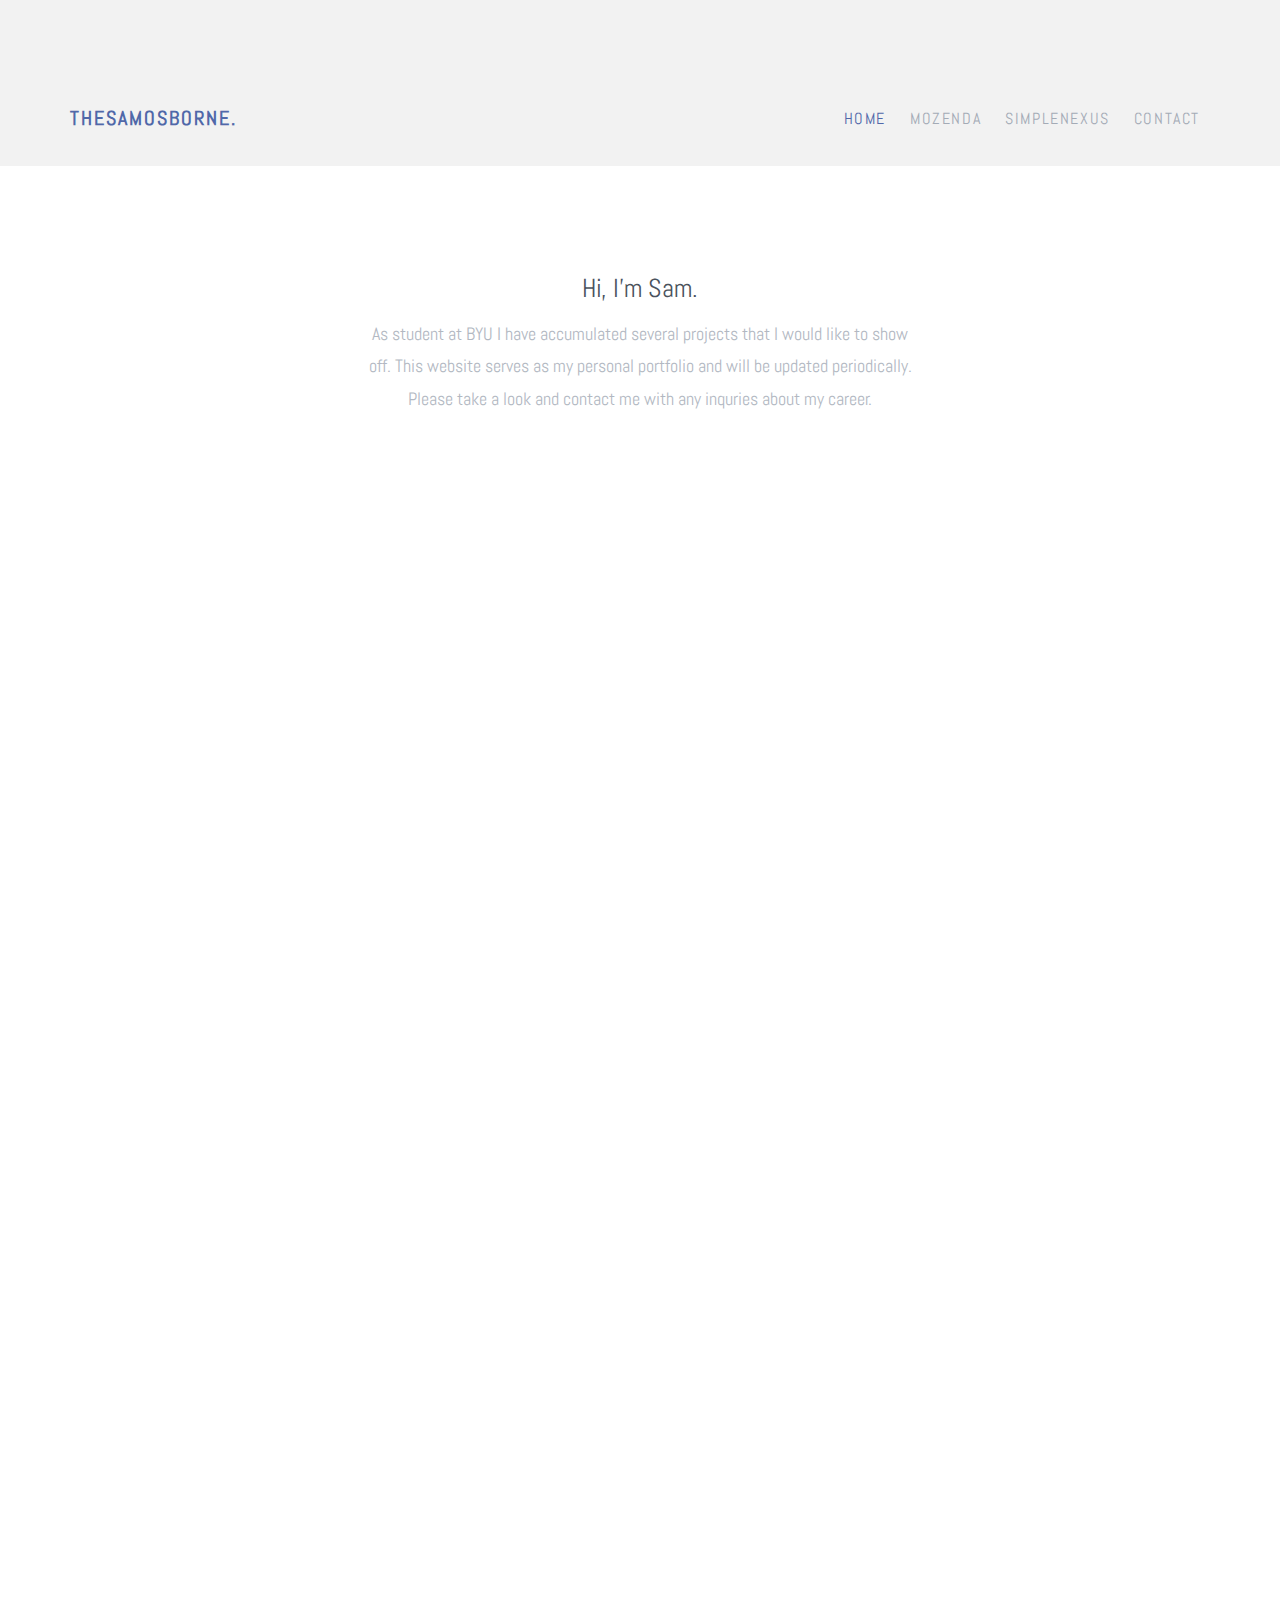
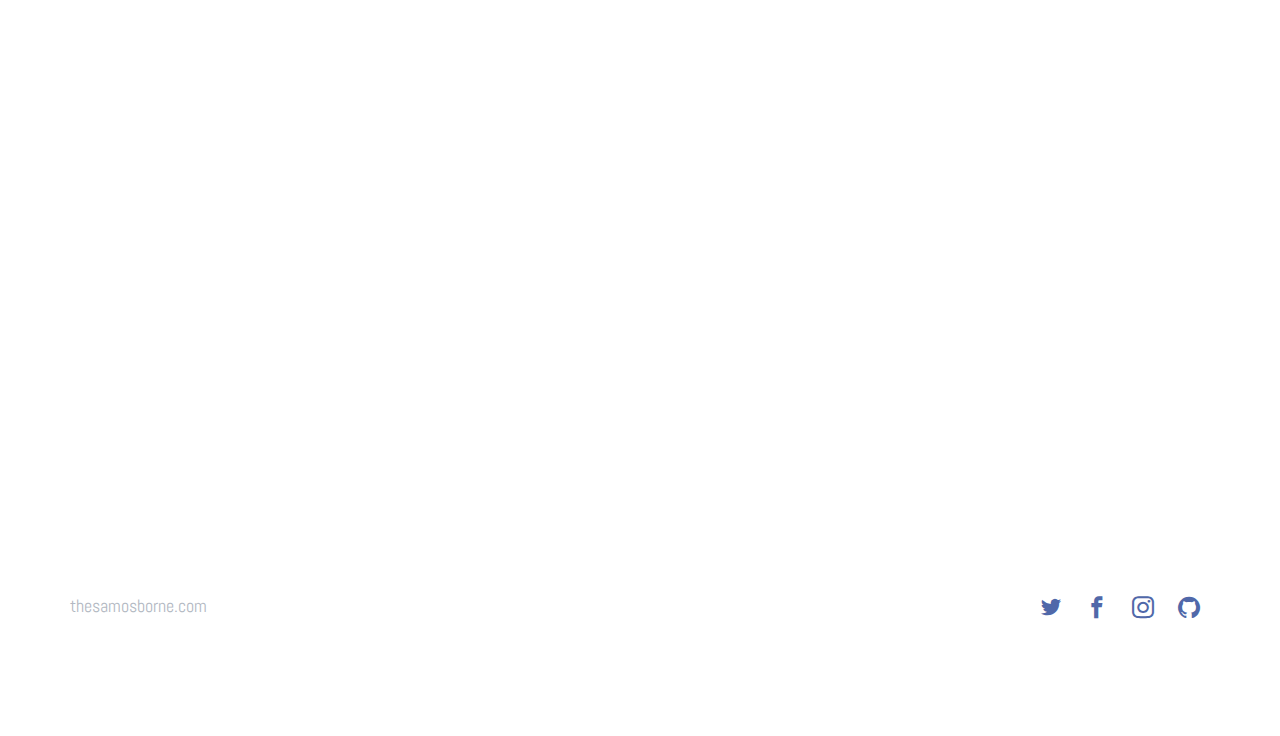
==== index.html @ e18441fd "first" ====
<!DOCTYPE html>
<html lang="en">
  <head>
    <meta charset="utf-8">
    <meta name="viewport" content="width=device-width, initial-scale=1">
    <title>Sam Osborne &mdash; Full Stack Web Developer</title>
    
    <link href="https://fonts.googleapis.com/css?family=Abel" rel="stylesheet">
    <link rel="stylesheet" href="css/styles-merged.css">
    <link rel="stylesheet" href="css/style.min.css">
    <link rel="stylesheet" href="css/custom.css">

  </head>
  <body>
  
  <div class="probootstrap-loader"></div>

  <header role="banner" class="probootstrap-header">
    <div class="container">
        <a href="index.html" class="probootstrap-logo">thesamosborne<span>.</span></a>
        
        <a href="#" class="probootstrap-burger-menu visible-xs" ><i>Menu</i></a>
        <div class="mobile-menu-overlay"></div>

        <nav role="navigation" class="probootstrap-nav hidden-xs">
          <ul class="probootstrap-main-nav">
            <li class="active"><a href="index.html">Home</a></li>
            <li><a href="services.html">Mozenda</a></li>
            <li><a href="about.html">SimpleNexus</a></li>
            <li><a href="contact.html">Contact</a></li>
          </ul>
        </nav>
    </div>
  </header>
  
  <div class="probootstrap-section">
    <div class="container text-center">
      <div class="row">
        <div class="col-md-6 col-md-offset-3 mb40">
          <h2>Hi, I'm Sam.</h2>
          <p>As student at BYU I have accumulated several projects that I would like to show off. This website serves as my personal portfolio and will be updated periodically. Please take a look and contact me with any inquries about my career.</p>    
        </div>
      </div>

      <div class="row probootstrap-gutter16">
        <div class="col-md-8 probootstrap-animate" data-animate-effect="fadeIn">
          <a href="https://samosbor.github.io/hereyougo-front/" class="img-bg" style="background-image: url(img/hereyougo.png);">
            <div class="probootstrap-photo-details">
              <h2 style="color:black">hereyougo</h2>
              <p style="color:black">File sharing made simple</p>
            </div>
          </a>
        </div>
        <div class="col-md-4 probootstrap-animate" data-animate-effect="fadeIn">
          <a href="http://lab1.thesamosborne.com/" class="img-bg" style="background-image: url(img/space.jpg);">
            <div class="probootstrap-photo-details">
              <h2>260portfolio</h2>
              <p>Class Project Portfolio</p>
            </div>
          </a>
        </div>
      </div>

      <div class="row probootstrap-gutter16">
        <div class="col-md-5 probootstrap-animate" data-animate-effect="fadeIn">
          <a href="index.html" class="img-bg" style="background-image: url(img/img_3.jpg);">
            <div class="probootstrap-photo-details">
              <h2>A placeholder for a future project</h2>
              <p>Project</p>
            </div>
          </a>
        </div>
        <div class="col-md-3 probootstrap-animate" data-animate-effect="fadeIn">
          <a href="index.html" class="img-bg" style="background-image: url(img/img_5.jpg);">
            <div class="probootstrap-photo-details">
              <h2>Another placeholder</h2>
              <p>Project</p>
            </div>
          </a>
        </div>
        <div class="col-md-4 probootstrap-animate" data-animate-effect="fadeIn">
          <a href="index.html" class="img-bg" style="background-image: url(img/img_4.jpg);">
            <div class="probootstrap-photo-details">
              <h2>A third placeholder</h2>
              <p>Project</p>
            </div>
          </a>
        </div>
      </div>

       <div class="row probootstrap-gutter16">
        <div class="col-md-8 probootstrap-animate" data-animate-effect="fadeIn">
          <a href="index.html" class="img-bg" style="background-image: url(img/img_7.jpg);">
            <div class="probootstrap-photo-details">
              <h2>You know</h2>
              <p>Project</p>
            </div>
          </a>
        </div>
        <div class="col-md-4 probootstrap-animate" data-animate-effect="fadeIn">
          <a href="index.html" class="img-bg" style="background-image: url(img/img_6.jpg);">
            <div class="probootstrap-photo-details">
              <h2>Last one</h2>
              <p>Project</p>
            </div>
          </a>
        </div>
      </div>
      
    </div>
  </div>

  <footer class="probootstrap-footer" role="contentinfo">
    <div class="container">
      <div class="row">
        <div class="col-md-12">
          <p class="probootstrap-copyright">thesamosborne.com</p>
          <ul class="probootstrap-social">
            <li><a href="https://twitter.com/TSM_Leffen"><i class="icon-twitter"></i></a></li>
            <li><a href="https://www.facebook.com/spambolina"><i class="icon-facebook2"></i></a></li>
            <li><a href="https://www.instagram.com/thesamosborne/"><i class="icon-instagram2"></i></a></li>
            <li><a href="https://github.com/samosbor"><i class="icon-github2"></i></a></li>
          </ul>
        </div>
      </div>
    </div>
  </footer>

  <div class="gototop js-top">
    <a href="#" class="js-gotop"><i class="icon-chevron-thin-up"></i></a>
  </div>
  

  <script src="js/scripts.min.js"></script>
  <script src="js/main.min.js"></script>
  <script src="js/custom.js"></script>

  </body>
</html>
---- css/style.min.css ----
/*!==============================
 * Theme Name: Explorer
 * Theme URL: https://probootstrap.com/explorer-free-photography-website-template-using-bootstrap
 * Version: 1.0
 * Author: ProBootstrap.com
 * Author URL: https://probootstrap.com
 * License: Released for free under the Creative Commons Attribution 3.0 license (probootstrap.com/license)
 */.probootstrap-logo,body{font-family:Abel,sans-serif}.btn,.probootstrap-footer-widget .heading,.probootstrap-logo,.probootstrap-main-nav li a{letter-spacing:.1em;text-transform:uppercase}@font-face{font-family:icomoon;src:url(../fonts/icomoon/icomoon.eot?1z9v6x);src:url(../fonts/icomoon/icomoon.eot?1z9v6x#iefix) format("embedded-opentype"),url(../fonts/icomoon/icomoon.ttf?1z9v6x) format("truetype"),url(../fonts/icomoon/icomoon.woff?1z9v6x) format("woff"),url(../fonts/icomoon/icomoon.svg?1z9v6x#icomoon) format("svg");font-weight:400;font-style:normal}html{overflow-x:hidden;font-size:1em}body{background:#fff;font-size:18px;line-height:1.8;font-weight:300;color:#b2b8c2}::selection{background:#5068A9;color:#fff}::-moz-selection{background:#5068A9;color:#fff}.page-title h1,.probootstrap-card .probootstrap-card-text .probootstrap-card-heading,.probootstrap-panel .panel .panel-title,.section-heading h2,.service .heading,.service.left-icon h3,h1,h2,h3,h4{margin:1.414em 0 .5em;line-height:1.2;font-weight:300;color:#4a525d}.page-title h1,h1{margin-top:0;font-size:1.602em}.section-heading h2,h2{font-size:1.424em}.probootstrap-card .probootstrap-card-text .probootstrap-card-heading,.service .heading,.service.left-icon h3,h3{font-size:1.266em}.probootstrap-panel .panel .panel-title,h4{font-size:1.125em}.font_small,small{font-size:.889em}figure,ol,p,ul{margin-bottom:1.3em}a{-webkit-transition:.3s all;transition:.3s all;color:#5068A9}a:focus,a:hover{color:#485d98;text-decoration:none!important}.probootstrap-header{padding-top:100px;padding-bottom:30px;width:100%;z-index:12;position:relative;background:#F2F2F2;top:0}.probootstrap-logo{float:left;color:#5068A9;padding-left:0;font-size:20px;display:block;font-weight:900}.probootstrap-logo:active,.probootstrap-logo:focus,.probootstrap-logo:hover{color:#5068A9}@media screen and (max-width:768px){.probootstrap-header{padding-top:30px;padding-bottom:30px}.probootstrap-logo{padding-left:0}}.probootstrap-nav{float:right;margin:2px 0 0}.probootstrap-mobile-menu-active .probootstrap-nav{text-align:left;position:fixed;display:block!important;overflow-y:auto;top:0;right:0;bottom:0;z-index:1100;height:100vh;width:300px;background:#000;padding:40px;-webkit-transition:.3s all ease-out;transition:.3s all ease-out;-webkit-transform:translateX(300px);transform:translateX(300px)}.probootstrap-mobile-menu-active .probootstrap-nav .extra-text{display:block;float:left;clear:both;margin-top:30px;font-size:16px;color:rgba(255,255,255,.5)}.probootstrap-mobile-menu-active .probootstrap-nav .extra-text .social-buttons{padding:0;margin:0 0 20px}.probootstrap-mobile-menu-active .probootstrap-nav .extra-text .social-buttons li{display:inline-block;zoom:1;padding:0;margin:0}.probootstrap-mobile-menu-active .probootstrap-nav .extra-text .social-buttons li a{color:#fff;padding:10px}.probootstrap-mobile-menu-active .probootstrap-nav .extra-text .social-buttons li:first-child a{padding-left:0}.probootstrap-mobile-menu-active .probootstrap-nav .extra-text h5{text-transform:uppercase;font-size:12px;font-weight:700;letter-spacing:.1em;color:#fff}.probootstrap-mobile-menu-active.show .probootstrap-nav{-webkit-transform:translateX(0);transform:translateX(0)}.probootstrap-main-nav{margin:0;padding:0}.probootstrap-mobile-menu-active .probootstrap-main-nav{float:left;margin-top:40px;width:100%}.probootstrap-main-nav li{margin:0;padding:0 10px;list-style:none;display:inline;font-size:16px}.probootstrap-mobile-menu-active .probootstrap-main-nav li{margin-bottom:10px;padding-left:0;padding-right:0;display:block}.probootstrap-main-nav li a{font-weight:400;padding:10px 0;color:#a4abb6}.probootstrap-main-nav li a:hover{color:#8791a0}.probootstrap-mobile-menu-active.show .probootstrap-main-nav li a{color:#5068A9}.probootstrap-mobile-menu-active .probootstrap-main-nav li a{margin-bottom:10px;padding:5px 0;display:block}.probootstrap-mobile-menu-active .probootstrap-main-nav li a:hover{color:#fff}.probootstrap-main-nav li.active a,.probootstrap-main-nav li.active a:hover{color:#5068A9}.probootstrap-header-social li a,.probootstrap-mobile-menu-active .probootstrap-main-nav li.active a{color:#fff}.mobile-menu-overlay{z-index:1099;position:fixed;top:0;bottom:0;left:0;right:0;width:100vw;height:100vh;background:rgba(0,0,0,.3);opacity:0;visibility:hidden;-webkit-transition:.3s all ease-out;transition:.3s all ease-out}.probootstrap-hover-overlay:before,.probootstrap-hover-overlay:hover:before,.probootstrap-mobile-menu-active.show .mobile-menu-overlay{opacity:1;visibility:visible}.probootstrap-header-social{position:absolute;top:34px;right:60px}.probootstrap-header-social li{display:inline;list-style:none;margin-left:5px}.probootstrap-right-nav{position:absolute;top:3px;right:0;margin:0;padding:0}.probootstrap-right-nav li{padding:0;margin:0;display:inline-block;zoom:1;list-style:none}.probootstrap-right-nav li a{padding:0 10px}.probootstrap-burger-menu{display:inline-block;width:18px;height:18px;cursor:pointer;text-decoration:none}.probootstrap-burger-menu i{position:relative;display:inline-block;width:18px;height:2px;color:#a4abb6;font:700 14px/.4 Helvetica,arial;text-transform:uppercase;text-indent:-55px;background:#a4abb6;-webkit-transition:all .2s ease-out;transition:all .2s ease-out}.probootstrap-burger-menu i::after,.probootstrap-burger-menu i::before{content:'';width:18px;height:2px;background:#a4abb6;position:absolute;left:0;-webkit-transition:all .2s ease-out;transition:all .2s ease-out}.probootstrap-burger-menu i::before{top:-7px}.probootstrap-burger-menu i::after{bottom:-7px}.probootstrap-burger-menu:hover i::before{top:-10px}.probootstrap-burger-menu:hover i::after{bottom:-10px}.probootstrap-burger-menu.active i{background:0 0}.probootstrap-burger-menu.active i::before{top:0;-webkit-transform:rotateZ(45deg);transform:rotateZ(45deg)}.probootstrap-burger-menu.active i::after{bottom:0;-webkit-transform:rotateZ(-45deg);transform:rotateZ(-45deg)}.probootstrap-mobile-menu-active.show .probootstrap-burger-menu i{color:#fff;background:#000}.probootstrap-mobile-menu-active.show .probootstrap-burger-menu i::after,.probootstrap-mobile-menu-active.show .probootstrap-burger-menu i::before{background:#fff}.probootstrap-burger-menu{position:absolute;top:30px;right:20px}.btn{border:none;border-radius:4px;-webkit-transition:.3s all ease-in;transition:.3s all ease-in;padding:10px 15px}.btn.btn-sm{font-size:13px;padding:5px 20px}.btn.btn-lg{line-height:1.5;padding-top:20px;padding-bottom:20px}.btn.btn-primary{border:2px solid #5068A9;background:#5068A9;color:#fff}.btn.btn-primary:active,.btn.btn-primary:focus,.btn.btn-primary:hover{background:#5f76b3;color:#fff;border:2px solid #5f76b3}.btn.btn-primary:active,.btn.btn-primary:focus{outline:0;border:2px solid #5f76b3}.btn.btn-ghost{background:0 0;border:2px solid #5068A9;color:#5068A9}.btn.btn-ghost:hover{background:#5068A9;color:#fff;border:2px solid #5068A9}.btn.btn-ghost:active,.btn.btn-ghost:focus{outline:0;background:0 0;color:#5068A9;border:2px solid #5068A9}.btn.btn-ghost.btn-ghost-white{background:0 0;border:2px solid #fff;color:#fff}.btn.btn-ghost.btn-ghost-white:hover{background:#fff;color:#5068A9}.btn.btn-ghost.btn-ghost-white:active,.btn.btn-ghost.btn-ghost-white:focus{outline:0;background:#fff;color:#5068A9;border:2px solid #fff}.btn.btn-black,.btn.btn-black:active,.btn.btn-black:focus,.btn.btn-black:hover{background:#000;border:1px solid #000;color:#fff}.btn.btn-black:active,.btn.btn-black:focus{outline:0}.probootstrap-section{padding:4em 0;position:relative;z-index:2}.probootstrap-section.probootstrap-section-sm{padding:3em 0}.probootstrap-section.probootstrap-border-top{border-top:1px solid rgba(0,0,0,.1)}.probootstrap-section.probootstrap-border-bottom{border-bottom:1px solid rgba(0,0,0,.1)}.probootstrap-section>.container.probootstrap-border-top{padding-top:50px;border-top:1px solid rgba(0,0,0,.1)}.probootstrap-cta,.probootstrap-footer{border-top:2px solid rgba(255,255,255,.1)}.probootstrap-section.probootstrap-section-colored,.probootstrap-section.probootstrap-section-dark{background:#ddf0f3;background:-webkit-gradient(linear,left top,right top,from(#ddf0f3),to(#5068a9));background:linear-gradient(to right,#ddf0f3 0,#5068a9 100%);filter:progid:DXImageTransform.Microsoft.gradient( startColorstr=$firstcolor, endColorstr=$secondcolor, GradientType=1 )}.probootstrap-section.probootstrap-section-colored .section-heading h2,.probootstrap-section.probootstrap-section-dark .section-heading h2{color:#fff}.probootstrap-section.probootstrap-section-colored .section-heading p,.probootstrap-section.probootstrap-section-dark .section-heading p{color:rgba(255,255,255,.6)}.probootstrap-section.probootstrap-section-colored .heading-with-icon,.probootstrap-section.probootstrap-section-colored .heading-with-icon i,.probootstrap-section.probootstrap-section-dark .heading-with-icon,.probootstrap-section.probootstrap-section-dark .heading-with-icon i{color:#5068A9}.probootstrap-section.probootstrap-section-colored p,.probootstrap-section.probootstrap-section-dark .section-heading h2,.probootstrap-section.probootstrap-section-dark p{color:#fff}.probootstrap-section.probootstrap-section-dark{background:#222;color:#fff}.probootstrap-section.probootstrap-section-dark .section-heading p,.probootstrap-section.probootstrap-section-dark p{color:rgba(255,255,255,.6)}.probootstrap-section.probootstrap-section-lighter{background:#f7f7f7}@media screen and (max-width:768px){.probootstrap-section{padding:3em 0}}.probootstrap-section.probootstrap-bg{background-size:cover;background-repeat:no-repeat;background-attachment:fixed;padding:8em 0}.probootstrap-section.probootstrap-bg:before{position:absolute;content:"";background:rgba(0,0,0,.6);top:0;left:0;right:0;bottom:0;z-index:-1}.probootstrap-section.probootstrap-bg .heading{margin-top:0;margin-bottom:10px;color:#fff;font-family:Abel,sans-serif;font-size:30px;line-height:30px}.probootstrap-cta :last-child,.probootstrap-panel .panel .panel-body :last-child{margin-bottom:0}.probootstrap-section.probootstrap-bg .sub-heading{font-size:20px;line-height:1.5;color:rgba(255,255,255,.7)}.probootstrap-section.probootstrap-bg .container{position:relative;z-index:2}.probootstrap-cta{border-bottom:2px solid rgba(255,255,255,.1);padding:50px 0;float:left;width:100%}.probootstrap-cta.border-bototm-none{border-bottom:none}.probootstrap-cta h2{margin-top:0;margin-bottom:0;text-transform:uppercase}.probootstrap-relative{position:relative}.probootstrap-owl-navigation{margin:0;padding:0}.probootstrap-owl-navigation.absolute{position:absolute;top:2px}@media screen and (max-width:768px){.probootstrap-owl-navigation.absolute{position:relative;margin-bottom:40px}}.probootstrap-owl-navigation.absolute.right{right:10px}.probootstrap-owl-navigation.absolute.left{left:0}.probootstrap-owl-navigation li{display:inline-block;list-style:none;margin:0;padding:0}.probootstrap-owl-navigation li a{font-size:30px;padding:0;color:#ccc}.probootstrap-owl-navigation li a:hover{color:#333}.probootstrap-footer{padding:5em 0}.probootstrap-footer .probootstrap-copyright{float:left}@media screen and (max-width:768px){.probootstrap-footer{padding:3em 0}.probootstrap-footer .probootstrap-copyright{float:none}}.probootstrap-footer .probootstrap-social{float:right}@media screen and (max-width:768px){.probootstrap-footer .probootstrap-social{float:none}}.probootstrap-footer-widget{float:left;width:100%;margin-bottom:30px}.probootstrap-footer-widget .heading{font-size:14px;margin-bottom:30px;font-weight:400}.probootstrap-footer-widget.right{text-align:right}.probootstrap-link-wrap{padding-left:40px}@media screen and (max-width:970px){.probootstrap-link-wrap{padding-left:0}}.stack-link{padding:0;margin:0;display:block}.stack-link li{list-style:none;padding:0;margin:0 0 10px}.stack-link small{font-size:12px;color:rgba(255,255,255,.2)}.stack-link a:hover small{color:#fff}.section-heading{margin-bottom:50px}.section-heading h2{font-weight:300;text-transform:uppercase;font-family:Abel,sans-serif}.lead{font-size:1.125em;line-height:1.65}.img-bg{background-size:cover;background-position:center center;background-repeat:no-repeat;height:500px;margin-bottom:16px;display:block}@media screen and (max-width:1200px){.img-bg{height:350px}}.img-bg .probootstrap-photo-details{text-align:left;bottom:20px;left:20px;position:absolute}.img-bg .probootstrap-photo-details h2,.img-bg .probootstrap-photo-details p{color:#fff;position:relative}.img-bg .probootstrap-photo-details h2{margin:0;-webkit-transition:.3s all ease;transition:.3s all ease}.img-bg .probootstrap-photo-details p{margin:0;padding:0;color:rgba(255,255,255,.5);-webkit-transition:.3s all ease;transition:.3s all ease}.img-bg:hover h2,.img-bg:hover p{margin-left:10px}figure{margin-bottom:30px}figure figcaption{margin-top:20px;display:block;color:rgba(255,255,255,.3);font-size:14px;font-style:italic;-webkit-transition:.3s all ease;transition:.3s all ease}figure:focus figcaption,figure:hover figcaption{color:rgba(255,255,255,.9)}.img-border{border:2px solid rgba(255,255,255,.1);padding:10px}.probootstrap-panel .panel{background:0 0;border:none;margin-bottom:0!important;margin-top:0!important}.probootstrap-panel .panel .panel-title{margin:0!important;padding:0!important}.probootstrap-panel .panel .panel-heading{background:0 0;border-bottom:2px solid rgba(255,255,255,.1)}.probootstrap-panel .panel .panel-heading a{padding-top:10px!important;padding-bottom:15px!important;display:block;color:rgba(255,255,255,.5);position:relative}.probootstrap-panel .panel .panel-heading a:after,.probootstrap-panel .panel .panel-heading a[aria-expanded=true]:after{font-family:icomoon;font-weight:400;text-transform:none;line-height:1;position:absolute;top:50%;right:0;speak:none;font-style:normal;font-variant:normal;-webkit-font-smoothing:antialiased;-moz-osx-font-smoothing:grayscale}.probootstrap-panel .panel .panel-heading a:after{content:"\e9f7";-webkit-transform:translateY(-50%);transform:translateY(-50%)}.probootstrap-panel .panel .panel-heading a:hover{color:#fff}.probootstrap-panel .panel .panel-heading a[aria-expanded=true]{color:#5068A9}.probootstrap-panel .panel .panel-heading a[aria-expanded=true]:after{content:"\e9e3";-webkit-transform:translateY(-50%);transform:translateY(-50%)}.probootstrap-panel .panel .panel-body{border:none!important}.probootstrap-video{position:relative}.probootstrap-video .probootstrap-video-play{position:absolute;top:0;left:0;right:0;bottom:0;z-index:10}.probootstrap-video .probootstrap-video-play i{position:absolute;top:50%;left:50%;font-size:40px;color:rgba(255,255,255,.4);-webkit-transform:translateX(-50%) translateY(-50%);transform:translateX(-50%) translateY(-50%);-webkit-transition:.3s all ease;transition:.3s all ease}.probootstrap-card.probootstrap-listing .probootstrap-card-media,.slides-text{position:relative}.probootstrap-video .probootstrap-video-play:hover i{color:#fff}.probootstrap-video .probootstrap-video-play:active,.probootstrap-video .probootstrap-video-play:focus{outline:0}.slides-text{z-index:99;padding-top:350px;max-width:600px;margin:0 auto}.slides-text h2{font-weight:100;font-size:50px;color:#fff;text-transform:uppercase}@media screen and (max-width:768px){.probootstrap-footer-widget.right{text-align:left}.slides-text h2{font-size:30px}}.slides-text p{font-size:18px}@media screen and (max-width:768px){.slides-text p{font-size:16px}.slides-text{padding-top:150px}}.probootstrap-card{margin-bottom:30px;float:left;width:100%}.probootstrap-card .probootstrap-card-media.icon{font-size:30px}.probootstrap-card .probootstrap-card-media.svg-sm .svg{height:80px;margin-bottom:0}.probootstrap-card .probootstrap-card-media.colored .svg{fill:#5068A9}.probootstrap-card .probootstrap-card-text{padding:20px}.probootstrap-card .probootstrap-card-text .probootstrap-card-heading{margin-top:0;margin-bottom:20px}.probootstrap-card .probootstrap-card-text p:last-child{margin-bottom:0}.probootstrap-card.probootstrap-listing{margin-bottom:20px;background:#fff;float:left;width:100%;-webkit-transition:.3s all ease-in-out;transition:.3s all ease-in-out;position:relative;top:0}.probootstrap-card.probootstrap-listing .probootstrap-card-media .probootstrap-love{width:40px;height:40px;line-height:40px;border-radius:50%;text-align:center;position:absolute;bottom:-20px;right:15px;background:#fff;-webkit-transition:.3s all ease-in;transition:.3s all ease-in;display:inline-block;zoom:1;-webkit-box-shadow:0 6px 8px -6px rgba(0,0,0,.1);box-shadow:0 6px 8px -6px rgba(0,0,0,.1)}.probootstrap-card.probootstrap-listing .probootstrap-card-media .probootstrap-love:focus,.probootstrap-card.probootstrap-listing .probootstrap-card-media .probootstrap-love:hover{-webkit-box-shadow:0 2px 8px -6px rgba(0,0,0,.7);box-shadow:0 2px 8px -6px rgba(0,0,0,.7);background:#5068A9;color:#fff}.probootstrap-card.probootstrap-listing .probootstrap-card-media .probootstrap-love.active{-webkit-box-shadow:0 6px 8px -6px rgba(0,0,0,.1);box-shadow:0 6px 8px -6px rgba(0,0,0,.1);background:#5068A9;color:#fff}.probootstrap-card.probootstrap-listing .probootstrap-card-text .probootstrap-listing-location{display:table;margin-bottom:20px}.probootstrap-card.probootstrap-listing .probootstrap-card-text .probootstrap-listing-location i,.probootstrap-card.probootstrap-listing .probootstrap-card-text .probootstrap-listing-location span{display:table-cell;vertical-align:top}.probootstrap-card.probootstrap-listing .probootstrap-card-text .probootstrap-listing-location i{position:relative;top:2px;width:25px}.probootstrap-card.probootstrap-listing .probootstrap-card-text .probootstrap-listing-location span{font-weight:400;font-size:14px;color:#bdbdbd}.probootstrap-card.probootstrap-listing .probootstrap-card-text .probootstrap-listing-category{margin-bottom:5px}.probootstrap-card.probootstrap-listing .probootstrap-card-text .probootstrap-listing-category span{display:inline-block;zoom:1;padding:2px 10px;border-radius:4px;color:#fff;text-transform:uppercase;font-size:10px}.probootstrap-card.probootstrap-listing .probootstrap-card-text .probootstrap-listing-category.for-sale span{background:#22EAAA}.probootstrap-card.probootstrap-listing .probootstrap-card-text .probootstrap-listing-category.for-rent span{background:#EE5A5A}.probootstrap-card.probootstrap-listing .probootstrap-card-text .probootstrap-listing-price{font-size:16px;color:#bdbdbd}.probootstrap-card.probootstrap-listing .probootstrap-card-text .probootstrap-listing-price strong{font-size:30px;font-weight:300;color:#5068A9}.probootstrap-card.probootstrap-listing .probootstrap-card-extra{float:left;background:#fff;width:100%;border-top:1px solid #f0f0f0}.probootstrap-card.probootstrap-listing .probootstrap-card-extra ul{padding:0 20px;margin:0}.probootstrap-card.probootstrap-listing .probootstrap-card-extra ul li{width:25%;float:left;padding:10px 0;margin:0;list-style:none;font-size:12px;color:#000}.probootstrap-card.probootstrap-listing .probootstrap-card-extra ul li span{display:block;color:#bdbdbd}.probootstrap-card.probootstrap-listing:focus,.probootstrap-card.probootstrap-listing:hover{top:-20px;-webkit-box-shadow:0 6px 68px -6px rgba(0,0,0,.2);box-shadow:0 6px 68px -6px rgba(0,0,0,.2)}.probootstrap-card.probootstrap-person{margin-bottom:30px;padding:15px;border:2px solid rgba(255,255,255,.1)}.probootstrap-card.probootstrap-person h2{color:#fff!important}.probootstrap-card.probootstrap-person .probootstrap-card-media{padding-top:30px}.probootstrap-card.probootstrap-person .probootstrap-card-media img{height:200px;margin:0 auto;border-radius:50%}.probootstrap-card.probootstrap-person small{color:rgba(255,255,255,.3);font-weight:400}.page-title{margin-top:120px;margin-bottom:50px;text-align:left;float:left;width:100%}.page-title h1{text-transform:uppercase;color:#fff;font-weight:300}.probootstrap-home-search{padding:30px;background:rgba(0,0,0,.85);margin-top:300px;color:#fff;text-align:center;float:left;width:100%;border-radius:4px;-webkit-box-shadow:0 6px 68px -6px rgba(0,0,0,.7);box-shadow:0 6px 68px -6px rgba(0,0,0,.7)}@media screen and (max-width:768px){.probootstrap-card.probootstrap-listing:focus,.probootstrap-card.probootstrap-listing:hover{top:0}.probootstrap-home-search{margin-top:100px}}.probootstrap-home-search form{float:left;width:100%;margin-bottom:20px}.probootstrap-home-search a{color:rgba(255,255,255,.7);text-decoration:underline}.probootstrap-home-search a:hover{color:#fff}.probootstrap-home-search .heading{font-size:24px;color:#fff;margin-top:0;margin-bottom:10px;font-weight:300}.probootstrap-home-search .probootstrap-field-group .probootstrap-fields{width:calc(100% - 200px);text-align:left;float:left}@media screen and (max-width:768px){.probootstrap-home-search .probootstrap-field-group .probootstrap-fields{width:100%}}.probootstrap-home-search .probootstrap-field-group .probootstrap-fields input,.probootstrap-home-search .probootstrap-field-group .probootstrap-fields select{border-radius:0;-webkit-appearance:none;-moz-appearance:none;appearance:none;height:50px;font-size:16px;-webkit-box-shadow:none;box-shadow:none;border:none;width:100%}.probootstrap-home-search .probootstrap-field-group .probootstrap-fields input:active,.probootstrap-home-search .probootstrap-field-group .probootstrap-fields input:focus,.probootstrap-home-search .probootstrap-field-group .probootstrap-fields select:active,.probootstrap-home-search .probootstrap-field-group .probootstrap-fields select:focus{-webkit-box-shadow:none;box-shadow:none;outline:0!important}.probootstrap-home-search .probootstrap-field-group .probootstrap-fields .search-category,.probootstrap-home-search .probootstrap-field-group .probootstrap-fields .search-field{position:relative}.probootstrap-home-search .probootstrap-field-group .probootstrap-fields .search-category i,.probootstrap-home-search .probootstrap-field-group .probootstrap-fields .search-field i{position:absolute;color:rgba(0,0,0,.3);top:50%;-webkit-transform:translateY(-50%);transform:translateY(-50%)}.probootstrap-home-search .probootstrap-field-group .probootstrap-fields .search-field{float:left;width:60%}@media screen and (max-width:768px){.probootstrap-home-search .probootstrap-field-group .probootstrap-fields .search-field{width:100%;border-bottom:1px solid #f1f1f1}}.probootstrap-home-search .probootstrap-field-group .probootstrap-fields .search-field i{left:10px}.probootstrap-home-search .probootstrap-field-group .probootstrap-fields .search-field input{padding-left:40px}.probootstrap-home-search .probootstrap-field-group .probootstrap-fields .search-category{width:40%;float:left;position:relative}@media screen and (max-width:768px){.probootstrap-home-search .probootstrap-field-group .probootstrap-fields .search-category{width:100%}}.probootstrap-home-search .probootstrap-field-group .probootstrap-fields .search-category i{right:10px}.probootstrap-home-search .probootstrap-field-group .probootstrap-fields .search-category:before{content:"";position:absolute;top:7px;bottom:7px;left:0;width:1px;background:rgba(0,0,0,.1)}#map,.probootstrap-cart a,.t2{position:relative}.probootstrap-home-search .probootstrap-field-group .btn{border-radius:0;height:50px;width:200px;float:right;padding:0}.t2{top:2px}.image-popup{margin-bottom:30px;float:left;width:100%}#map{width:100%;height:500px}@media screen and (max-width:768px){.probootstrap-home-search .probootstrap-field-group .btn{width:100%}#map{height:200px}}.probootstrap-cart a .number{letter-spacing:0;position:absolute;top:0;left:10px;display:inline-block;width:25px;font-size:12px;height:25px;margin-top:-5px;line-height:25px;text-align:center;border-radius:50%;background:#5068A9;color:#fff}.media-item,.product-item{-webkit-box-shadow:0 6px 68px -6px rgba(0,0,0,.09);box-shadow:0 6px 68px -6px rgba(0,0,0,.09);background:#fff;margin-bottom:30px;border-radius:7px;overflow:hidden}.media-item .text p:last-child,.media-item figure,.product-item .text p:last-child,.product-item figure{margin-bottom:0}.media-item .text,.product-item .text{padding:20px}.media-item .text .heading,.product-item .text .heading{font-size:20px;margin-top:0;line-height:1.4}.probootstrap-half{display:-webkit-box;display:-ms-flexbox;display:flex;-ms-flex-wrap:wrap;flex-wrap:wrap}.probootstrap-half .image-wrap,.probootstrap-half .text{width:50%}.probootstrap-half .image-wrap{overflow:hidden}@media screen and (max-width:1000px){.probootstrap-half .image-wrap,.probootstrap-half .text{width:100%}.probootstrap-half .image-wrap{height:400px;width:100%}}.probootstrap-half .image{width:100%;height:100%;background-size:cover;background-position:center center;background-repeat:no-repeat;-webkit-transition:.8s all ease-in-out;transition:.8s all ease-in-out;background-color:#5068A9}.probootstrap-half .text{padding:100px;background:#222}.probootstrap-half .text .subtitle{color:rgba(255,255,255,.2)}.probootstrap-card .probootstrap-card-text .probootstrap-half .text .probootstrap-card-heading,.probootstrap-half .text .probootstrap-card .probootstrap-card-text .probootstrap-card-heading,.probootstrap-half .text .probootstrap-panel .panel .panel-title,.probootstrap-half .text .service .heading,.probootstrap-half .text h2,.probootstrap-half .text h3,.probootstrap-half .text h4,.probootstrap-half .text h5,.probootstrap-panel .panel .probootstrap-half .text .panel-title,.service .probootstrap-half .text .heading{color:#fff}.probootstrap-card .probootstrap-card-text .probootstrap-half .text .probootstrap-card-heading,.probootstrap-half .text .probootstrap-card .probootstrap-card-text .probootstrap-card-heading,.probootstrap-half .text .service .heading,.probootstrap-half .text h3,.service .probootstrap-half .text .heading{line-height:30px;font-size:30px;margin-bottom:30px}@media screen and (max-width:768px){.probootstrap-card .probootstrap-card-text .probootstrap-half .text .probootstrap-card-heading,.probootstrap-half .text .probootstrap-card .probootstrap-card-text .probootstrap-card-heading,.probootstrap-half .text .service .heading,.probootstrap-half .text h3,.service .probootstrap-half .text .heading{font-size:24px;line-height:24px}}.probootstrap-half .text p{color:rgba(255,255,255,.5);line-height:1.5}.probootstrap-half.reverse{position:relative}.probootstrap-half.reverse .image-wrap{position:absolute;right:0;top:0;height:100%}@media screen and (max-width:1000px){.probootstrap-half .text{width:100%;padding:30px 15px;float:left}.probootstrap-half.reverse .image-wrap{position:relative;height:400px}}.probootstrap-half .btn-ghost-white{border-color:rgba(255,255,255,.2)!important}.probootstrap-half .btn-ghost-white:active,.probootstrap-half .btn-ghost-white:focus,.probootstrap-half .btn-ghost-white:hover{background:0 0!important;color:#fff!important;border-color:#5068a9!important}.probootstrap-half .service-item{position:relative;width:100%;float:left;margin-bottom:30px}.probootstrap-half .service-item .number{font-weight:700;font-size:100px;left:0;margin-left:-50px;top:0;color:rgba(255,255,255,.05);z-index:1;line-height:100px;position:absolute}.probootstrap-lg-service{margin-bottom:160px}.probootstrap-lg-service .icon{text-align:center}@media screen and (max-width:992px){.probootstrap-lg-service,.probootstrap-lg-service .icon{margin-bottom:40px}}.probootstrap-lg-service .icon i{font-size:200px;color:#5068A9}.probootstrap-hover-overlay{position:relative;display:block;overflow:hidden;-webkit-transition:.7s all ease-out;transition:.7s all ease-out;margin-bottom:10px}.probootstrap-hover-overlay img{position:relative;z-index:1;-webkit-transition:.3s all ease-out;transition:.3s all ease-out}.probootstrap-hover-overlay:before{-webkit-transition:.3s all ease-out;transition:.3s all ease-out;content:"";top:0;left:0;right:0;bottom:0;position:absolute;background:rgba(0,0,0,.5);z-index:2}.probootstrap-hover-overlay .probootstrap-text-overlay{text-align:center;position:absolute;z-index:20;left:50%;top:50%;-webkit-transition:.4s all ease-out;transition:.4s all ease-out;opacity:1;visibility:visible;-webkit-transform:translateX(-50%) translateY(-50%);transform:translateX(-50%) translateY(-50%)}.probootstrap-card .probootstrap-card-text .probootstrap-hover-overlay .probootstrap-text-overlay .probootstrap-card-heading,.probootstrap-hover-overlay .probootstrap-text-overlay .probootstrap-card .probootstrap-card-text .probootstrap-card-heading,.probootstrap-hover-overlay .probootstrap-text-overlay .service .heading,.probootstrap-hover-overlay .probootstrap-text-overlay h3,.service .probootstrap-hover-overlay .probootstrap-text-overlay .heading{color:#fff;margin-bottom:0;margin-top:0}.probootstrap-hover-overlay .probootstrap-text-overlay p{color:rgba(255,255,255,.8);font-size:12px}.probootstrap-hover-overlay .probootstrap-text-overlay p:last-child{margin-bottom:0}.probootstrap-hover-overlay:hover img{-webkit-transform:scale(1.1);transform:scale(1.1)}.probootstrap-block-image{margin-bottom:40px;float:left;width:100%}.probootstrap-block-image figure{width:200px;margin:0 auto}.probootstrap-block-image figure img{max-width:100%;border-radius:50%}.probootstrap-block-image .probootstrap-panel .panel .panel-title,.probootstrap-block-image h4,.probootstrap-panel .panel .probootstrap-block-image .panel-title{font-size:20px;text-transform:uppercase}.probootstrap-social{padding:0;margin:0}.probootstrap-social li{display:inline;padding:0;margin:0;list-style:none}.probootstrap-social li a{padding:10px;font-size:22px}.probootstrap-social li a:hover{text-decoration:none!important}.probootstrap-social li:first-child>a{padding-left:0}.service{margin-bottom:30px;float:left;width:100%;padding:20px;border-radius:0}.service .icon{position:relative;display:block;margin:0 auto;text-align:center}.service .icon i{position:absolute;top:50%;left:50%;-webkit-transform:translateX(-50%) translateY(-50%);transform:translateX(-50%) translateY(-50%);font-size:30px;color:#5068A9}.service p:last-child{margin-bottom:0}.service.left-icon{padding:0;border:none;margin-bottom:50px!important;display:table}.service.left-icon .icon,.service.left-icon .text{display:table-cell;vertical-align:top!important}.service.left-icon .icon{height:10px!important;width:90px;position:relative;top:0;border:none}.service.left-icon .icon i{font-size:40px;position:absolute;top:20px}.service.left-icon .text{display:table-cell}.probootstrap-card .probootstrap-card-text .service.left-icon .probootstrap-card-heading,.service.left-icon .heading,.service.left-icon .probootstrap-card .probootstrap-card-text .probootstrap-card-heading,.service.left-icon h3{margin-top:0;margin-bottom:10px}.service.left-icon p:last-child{margin-bottom:0}.service.hover_service{-webkit-transition:.3s all;transition:.3s all}.service.hover_service:focus,.service.hover_service:hover{-webkit-box-shadow:0 2px 20px 0 rgba(0,0,0,.1);box-shadow:0 2px 20px 0 rgba(0,0,0,.1);border:1px solid transparent}.probootstrap-form{margin-bottom:50px}.probootstrap-form .form-note-link{font-weight:400}.probootstrap-form .form-note-link a,.probootstrap-form .form-note-link a:active,.probootstrap-form .form-note-link a:focus,.probootstrap-form .form-note-link a:hover{color:rgba(255,255,255,.4)}.probootstrap-form label{font-weight:400;font-size:14px;text-transform:uppercase}.probootstrap-form .form-control{height:46px;-webkit-box-shadow:none;box-shadow:none;font-size:18px;-webkit-appearance:none;-moz-appearance:none;appearance:none;border-radius:4px;border:2px solid #C0C5CD;background:0 0;-webkit-transition:.3s all ease-out;transition:.3s all ease-out}.probootstrap-form .form-control:active,.probootstrap-form .form-control:focus{-webkit-box-shadow:none;box-shadow:none;border-color:#5068A9}.probootstrap-form textarea.form-control{height:inherit;resize:vertical}.probootstrap-animate{opacity:0;visibility:hidden}.probootstrap-contact-info,.with-icon{padding:0;margin:0 0 30px}.probootstrap-contact-info li,.with-icon li{padding:0;margin:20px 0 15px;list-style:none;line-height:24px;display:table}.probootstrap-contact-info li>i,.probootstrap-contact-info li>span,.with-icon li>i,.with-icon li>span{vertical-align:top;display:table-cell}.probootstrap-contact-info li>i,.with-icon li>i{font-size:20px;position:relative;top:4px;width:30px}.with-icon li i{top:4px;font-size:15px}.with-icon.colored i{color:#5068A9}.probootstrap-section-heading .sub-heading{font-size:14px;text-transform:uppercase;letter-spacing:.2em;margin-top:0}.probootstrap-section-heading .heading{margin-top:0}.row.heading h2{font-size:28px}.flexslider,.flexslider .slides>li,.flexslider2,.flexslider2 .slides>li,.slider-height{height:800px;overflow:hidden}@media screen and (max-width:480px){.flexslider,.flexslider .slides>li,.flexslider2,.flexslider2 .slides>li,.slider-height{height:inherit;height:500px}.flexslider .flex-direction-nav,.flexslider2 .flex-direction-nav{display:none}}.flexslider,.flexslider2{position:relative;z-index:2;background:0 0;border:none;margin:0;border-radius:0;color:rgba(255,255,255,.7)}.flexslider .overlay,.flexslider2 .overlay{position:absolute;top:0;left:0;bottom:0;right:0;z-index:3;background:rgba(0,0,0,.5)}.flexslider.page-inner,.flexslider.page-inner .slides>li,.flexslider2.page-inner,.flexslider2.page-inner .slides>li{height:400px}.flexslider .btn,.flexslider2 .btn{padding:15px 30px}.flexslider .probootstrap-heading,.flexslider2 .probootstrap-heading{color:#fff;font-weight:300;font-size:170px;line-height:60px;font-family:Abel,sans-serif;text-transform:uppercase}@media screen and (max-width:768px){.flexslider .probootstrap-heading,.flexslider2 .probootstrap-heading{font-size:90px;line-height:70px}}.flexslider .probootstrap-heading a,.flexslider2 .probootstrap-heading a{color:rgba(255,255,255,.8);border-bottom:2px solid rgba(255,255,255,.2)}.flexslider .probootstrap-heading a:hover,.flexslider2 .probootstrap-heading a:hover{border-bottom:2px solid #fff}.flexslider .probootstrap-sub-wrap,.flexslider2 .probootstrap-sub-wrap{max-width:600px;text-align:left;font-size:20px;line-height:1.5}.flexslider .probootstrap-sub-wrap a,.flexslider2 .probootstrap-sub-wrap a{color:rgba(255,255,255,.8);border-bottom:2px solid rgba(255,255,255,.2)}.flexslider .probootstrap-sub-wrap a:hover,.flexslider2 .probootstrap-sub-wrap a:hover{border-bottom:2px solid #fff}.flexslider .text-center .probootstrap-sub-wrap,.flexslider2 .text-center .probootstrap-sub-wrap{margin:0 auto;text-align:center}.flexslider .slides>li,.flexslider2 .slides>li{background-size:cover;background-position:center center;background-repeat:none}.flexslider .slides>li.overlay:before,.flexslider2 .slides>li.overlay:before{content:"";background:rgba(255,255,255,.5);position:absolute;top:0;left:0;right:0;bottom:0}.flexslider .slides>li.overlay2:before,.flexslider2 .slides>li.overlay2:before{content:"";background:rgba(0,0,0,.8);position:absolute;top:0;left:0;right:0;bottom:0}.flexslider .flex-control-paging,.flexslider2 .flex-control-paging{position:absolute;bottom:30px;z-index:20}.flexslider .flex-direction-nav a,.flexslider2 .flex-direction-nav a{text-decoration:none;display:block;width:30px;height:30px;position:absolute;top:50%;-webkit-transform:translateY(-50%);transform:translateY(-50%);z-index:50;overflow:hidden;opacity:0;cursor:pointer;-webkit-transition:all .3s ease-in-out;transition:all .3s ease-in-out;border:2px solid rgba(255,255,255,.9);border-radius:50%;padding:30px}.flexslider .flex-direction-nav a:active,.flexslider .flex-direction-nav a:focus,.flexslider .flex-direction-nav a:hover,.flexslider2 .flex-direction-nav a:active,.flexslider2 .flex-direction-nav a:focus,.flexslider2 .flex-direction-nav a:hover{outline:0}.flexslider .flex-direction-nav a:before,.flexslider2 .flex-direction-nav a:before{font-family:icomoon;speak:none;font-style:normal;font-weight:400;font-variant:normal;text-transform:none;line-height:1;-webkit-font-smoothing:antialiased;-moz-osx-font-smoothing:grayscale;position:absolute;content:"\e929";-webkit-transition:.3s all;transition:.3s all;font-size:30px;display:inline-block;color:#fff;left:50%;top:50%;-webkit-transform:translate(-50%,-50%);transform:translate(-50%,-50%)}.flexslider .flex-direction-nav a.flex-next:before,.flexslider2 .flex-direction-nav a.flex-next:before{content:"\e92a";left:50%;top:50%;-webkit-transform:translate(-50%,-50%);transform:translate(-50%,-50%)}.flex-direction-nav .flex-prev{left:50px}.flex-direction-nav .flex-next{right:50px;text-align:right}.flexslider:hover .flex-direction-nav .flex-prev{opacity:.7;left:60px}.flexslider:hover .flex-direction-nav .flex-next:hover,.flexslider:hover .flex-direction-nav .flex-prev:hover{opacity:1;background:rgba(255,255,255,.3)}.flexslider:hover .flex-direction-nav .flex-next{opacity:.7;right:60px}.gototop,.owl-carousel .owl-controls .owl-nav .owl-next,.owl-carousel-posts .owl-controls .owl-nav .owl-next{right:20px}.flex-control-paging li a{width:10px;height:10px;display:block;background:rgba(255,255,255,.2);cursor:pointer;text-indent:-9999px;-webkit-box-shadow:none;-o-box-shadow:none;box-shadow:none;border-radius:50%;-webkit-transition:.3s all;transition:.3s all;border:2px solid transparent}.flex-control-paging li a:hover{background:#333;background:rgba(255,255,255,.8)}.flex-control-paging li a.flex-active{background:0 0;cursor:default;border:2px solid #fff}.owl-carousel{margin-bottom:100px}.owl-carousel.border-rounded .item{border:1px solid rgba(0,0,0,.1);border-radius:4px;overflow:hidden}.owl-carousel .owl-controls,.owl-carousel-posts .owl-controls{margin-top:0}.owl-carousel .owl-controls .owl-nav .owl-next,.owl-carousel .owl-controls .owl-nav .owl-prev,.owl-carousel-posts .owl-controls .owl-nav .owl-next,.owl-carousel-posts .owl-controls .owl-nav .owl-prev{top:50%;-webkit-transform:translateY(-50%);transform:translateY(-50%);z-index:9999;position:absolute;-webkit-transition:.2s all;transition:.2s all}.owl-carousel-posts .owl-controls .owl-nav .owl-next,.owl-carousel-posts .owl-controls .owl-nav .owl-prev{top:24%}.owl-carousel .owl-controls .owl-nav .owl-prev,.owl-carousel-posts .owl-controls .owl-nav .owl-prev{left:20px}.owl-carousel-fullwidth .owl-controls .owl-nav .owl-next i,.owl-carousel-fullwidth .owl-controls .owl-nav .owl-next:hover i,.owl-carousel-fullwidth .owl-controls .owl-nav .owl-prev i,.owl-carousel-fullwidth .owl-controls .owl-nav .owl-prev:hover i,.owl-carousel-posts .owl-controls .owl-nav .owl-next i,.owl-carousel-posts .owl-controls .owl-nav .owl-next:hover i,.owl-carousel-posts .owl-controls .owl-nav .owl-prev i,.owl-carousel-posts .owl-controls .owl-nav .owl-prev:hover i{color:#000}.owl-carousel-fullwidth.fh5co-light-arrow .owl-controls .owl-nav .owl-next i,.owl-carousel-fullwidth.fh5co-light-arrow .owl-controls .owl-nav .owl-next:hover i,.owl-carousel-fullwidth.fh5co-light-arrow .owl-controls .owl-nav .owl-prev i,.owl-carousel-fullwidth.fh5co-light-arrow .owl-controls .owl-nav .owl-prev:hover i{color:#fff}@media screen and (max-width:768px){.owl-theme .owl-controls .owl-nav{display:none}}.owl-theme .owl-controls .owl-nav [class*=owl-]{background:0 0!important}.owl-theme .owl-controls .owl-nav [class*=owl-] i{font-size:24px;background:rgba(0,0,0,.7)!important;padding:12px;-webkit-transition:.5s all;transition:.5s all}.owl-theme .owl-controls .owl-nav [class*=owl-]:focus i,.owl-theme .owl-controls .owl-nav [class*=owl-]:hover i{background:rgba(0,0,0,.7)!important}.owl-theme .owl-dots{position:absolute;bottom:-30px;width:100%;text-align:center}.owl-carousel-fullwidth.owl-theme .owl-dots,.owl-work.owl-theme .owl-dots{bottom:-30px;margin-bottom:-2.5em}.owl-theme .owl-dots .owl-dot span{width:8px;height:8px;background:rgba(0,0,0,.2);-webkit-transition:.2s all;transition:.2s all;border:2px solid transparent}.owl-theme .owl-dots .owl-dot span:hover{background:0 0;border:2px solid rgba(0,0,0,.2)}.owl-theme .owl-dots .owl-dot.active span,.owl-theme .owl-dots .owl-dot:hover span{background:0 0;border:2px solid #000}.probootstrap-testimony-wrap{max-width:700px;margin:0 auto;display:table}@media screen and (max-width:980px){.probootstrap-testimony-wrap{display:block;text-align:center!important}}.probootstrap-testimony-wrap blockquote,.probootstrap-testimony-wrap figure{display:table-cell;vertical-align:top}@media screen and (max-width:980px){.probootstrap-testimony-wrap blockquote,.probootstrap-testimony-wrap figure{width:100%;display:block}}.probootstrap-testimony-wrap figure{width:120px;margin:0 auto 50px}.probootstrap-testimony-wrap figure img{border-radius:50%}@media screen and (max-width:980px){.probootstrap-testimony-wrap figure{width:100%}.probootstrap-testimony-wrap figure img{max-width:inherit;width:120px!important;margin:0 auto}}.probootstrap-testimony-wrap blockquote{padding-left:40px;border-left:none}.mfp-no-margins .mfp-container,.mfp-no-margins img.mfp-img{padding:0}.probootstrap-testimony-wrap .author{margin-top:50px;display:block;font-size:14px}.mfp-fade.mfp-bg{opacity:0;-webkit-transition:all .15s ease-out;transition:all .15s ease-out}.mfp-fade.mfp-bg.mfp-ready{opacity:.8}.mfp-fade.mfp-bg.mfp-removing{opacity:0}.mfp-fade.mfp-wrap .mfp-content{opacity:0;-webkit-transition:all .15s ease-out;transition:all .15s ease-out}.mfp-fade.mfp-wrap.mfp-ready .mfp-content{opacity:1}.mfp-fade.mfp-wrap.mfp-removing .mfp-content{opacity:0}.image-link{cursor:-webkit-zoom-in;cursor:zoom-in}.mfp-with-zoom .mfp-container,.mfp-with-zoom.mfp-bg{opacity:0;-webkit-backface-visibility:hidden;-webkit-transition:all .3s ease-out;transition:all .3s ease-out}.mfp-with-zoom.mfp-ready .mfp-container{opacity:1}.mfp-with-zoom.mfp-ready.mfp-bg{opacity:.8}.gototop,.mfp-with-zoom.mfp-removing .mfp-container,.mfp-with-zoom.mfp-removing.mfp-bg{opacity:0}.mfp-no-margins .mfp-figure:after{top:0;bottom:0}.mfp-title{text-align:center;padding:6px 0}.image-source-link{color:#DDD}.probootstrap-gutter0>div[class*=col-]{padding-right:0;padding-left:0}@media screen and (max-width:480px){.probootstrap-gutter0>div[class*=col-]{padding-right:0;padding-left:0}.probootstrap-gutter10>div[class*=col-]{padding-right:5px;padding-left:5px}}.probootstrap-gutter10>div[class*=col-]{padding-right:5px;padding-left:5px}.probootstrap-gutter16>div[class*=col-]{padding-right:8px;padding-left:8px}@media screen and (max-width:480px){.probootstrap-gutter16>div[class*=col-]{padding-right:8px;padding-left:8px}}.probootstrap-gutter40>div[class*=col-]{padding-right:20px;padding-left:20px}@media screen and (max-width:480px){.probootstrap-gutter40>div[class*=col-]{padding-right:15px;padding-left:15px}}.probootstrap-gutter60>div[class*=col-]{padding-right:30px;padding-left:30px}.mb0{margin-bottom:0!important}.mb10{margin-bottom:10px!important}.mb20{margin-bottom:20px!important}.mb30{margin-bottom:30px!important}.mb40{margin-bottom:40px!important}.mb50{margin-bottom:50px!important}.mb60{margin-bottom:60px!important}.mb70{margin-bottom:70px!important}.mb80{margin-bottom:80px!important}.mb90{margin-bottom:90px!important}.mb100{margin-bottom:100px!important}.mt0{margin-top:0!important}.mt10{margin-top:10px!important}.mt20{margin-top:20px!important}.mt30{margin-top:30px!important}.mt40{margin-top:40px!important}.mt50{margin-top:50px!important}.mt60{margin-top:60px!important}.mt70{margin-top:70px!important}.mt80{margin-top:80px!important}.mt90{margin-top:90px!important}.mt100{margin-top:100px!important}.pb0{padding-bottom:0!important}.probootstrap-black-color{color:#000!important}.probootstrap-white-color{color:#fff!important}.probootstrap-primary-color{color:#5068A9!important}.probootstrap-secondary-color{color:#ddf0f3!important}@media screen and (max-width:768px){.img-sm-responsive,.img-xs-responsive{max-width:100%}}@media screen and (max-width:480px){.probootstrap-gutter60>div[class*=col-]{padding-right:15px;padding-left:15px}.col-xxs-12{float:none;width:100%}}.probootstrap-loader{position:fixed;left:0;top:0;width:100vw;height:100vh;z-index:9999;background:url(../img/preloader.gif) center no-repeat #fff}.gototop{position:fixed;bottom:-20px;z-index:9999999;visibility:hidden;-webkit-transition:.3s all;transition:.3s all}.gototop.active{opacity:1;visibility:visible;bottom:20px}.gototop a{width:50px;height:50px;display:table;background:rgba(0,0,0,.5);color:#fff;text-align:center;border-radius:4px}.gototop a i{height:50px;display:table-cell;vertical-align:middle}.gototop a:active,.gototop a:focus,.gototop a:hover{text-decoration:none;outline:0;background:rgba(0,0,0,.9)}
---- css/custom.css ----
/* Your custom css code goes here */
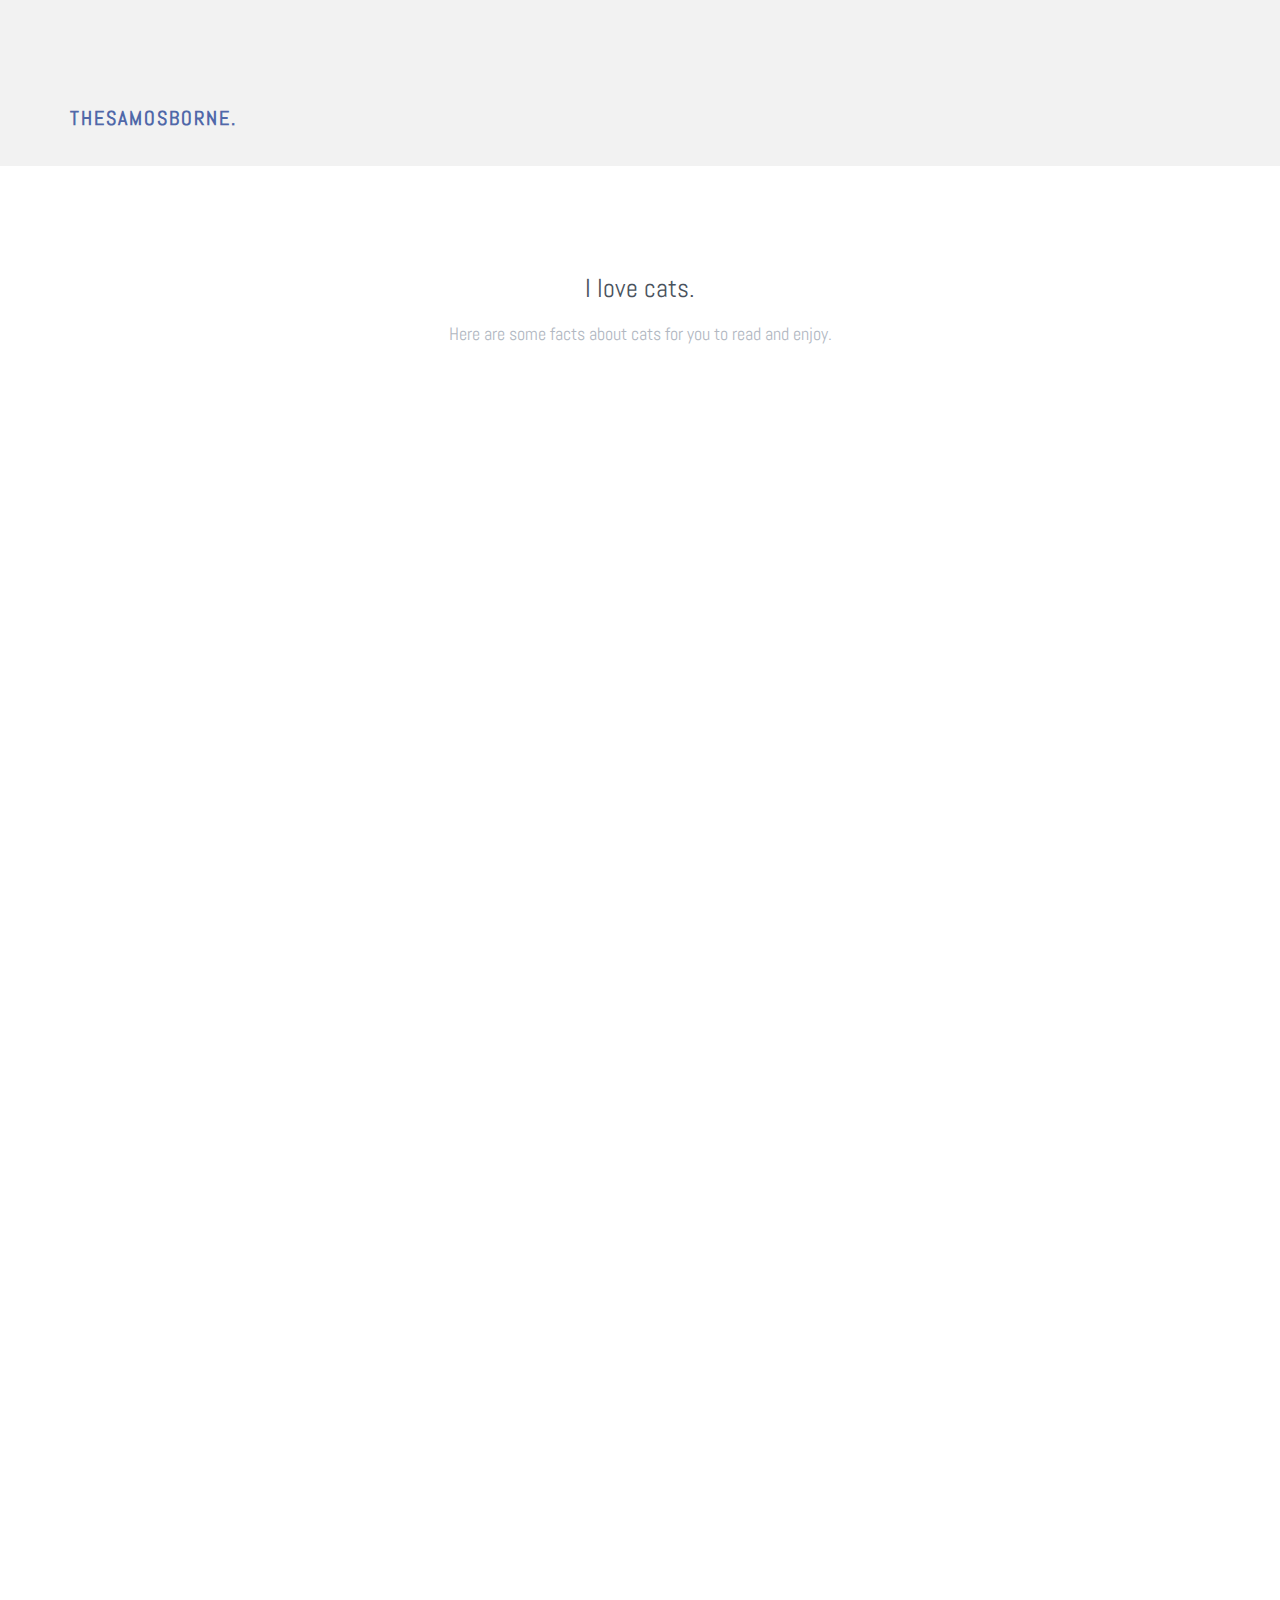
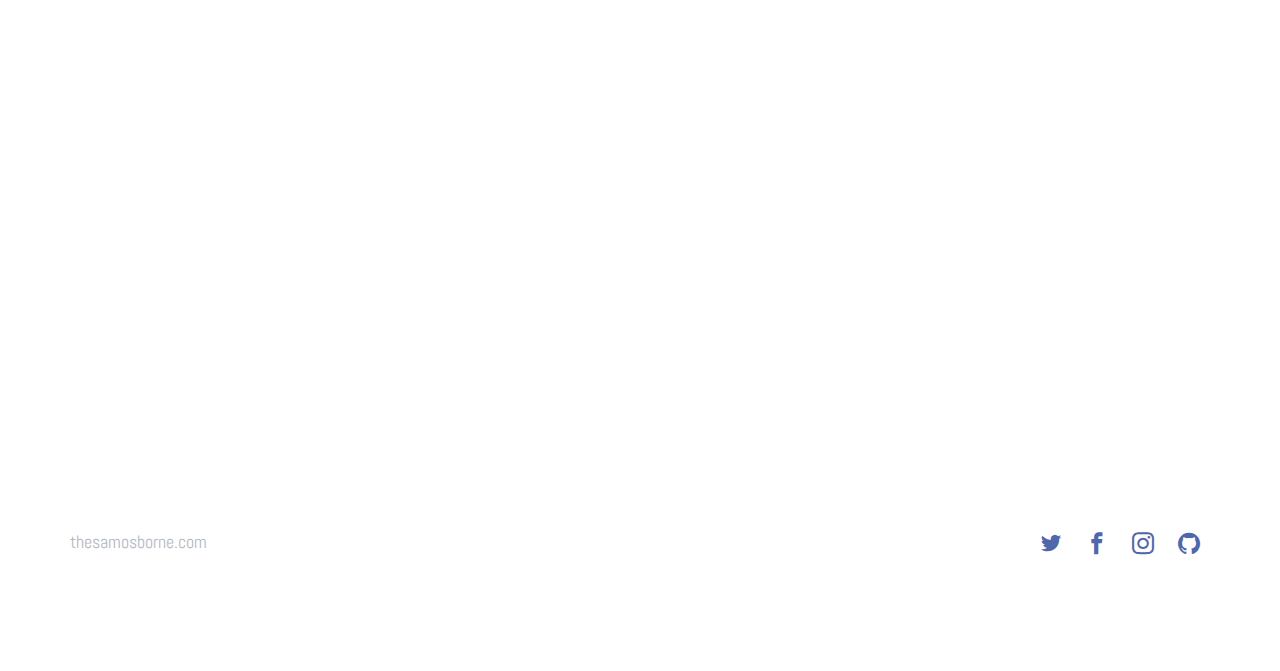
==== commit e6da288c: "got the js running" ====
--- a/index.html
+++ b/index.html
@@ -18,18 +18,6 @@
   <header role="banner" class="probootstrap-header">
     <div class="container">
         <a href="index.html" class="probootstrap-logo">thesamosborne<span>.</span></a>
-        
-        <a href="#" class="probootstrap-burger-menu visible-xs" ><i>Menu</i></a>
-        <div class="mobile-menu-overlay"></div>
-
-        <nav role="navigation" class="probootstrap-nav hidden-xs">
-          <ul class="probootstrap-main-nav">
-            <li class="active"><a href="index.html">Home</a></li>
-            <li><a href="services.html">Mozenda</a></li>
-            <li><a href="about.html">SimpleNexus</a></li>
-            <li><a href="contact.html">Contact</a></li>
-          </ul>
-        </nav>
     </div>
   </header>
   
@@ -37,8 +25,8 @@
     <div class="container text-center">
       <div class="row">
         <div class="col-md-6 col-md-offset-3 mb40">
-          <h2>Hi, I'm Sam.</h2>
-          <p>As student at BYU I have accumulated several projects that I would like to show off. This website serves as my personal portfolio and will be updated periodically. Please take a look and contact me with any inquries about my career.</p>    
+          <h2>I love cats.</h2>
+          <p>Here are some facts about cats for you to read and enjoy.</p>    
         </div>
       </div>
 
@@ -46,18 +34,16 @@
         <div class="col-md-8 probootstrap-animate" data-animate-effect="fadeIn">
           <a href="https://samosbor.github.io/hereyougo-front/" class="img-bg" style="background-image: url(img/hereyougo.png);">
             <div class="probootstrap-photo-details">
-              <h2 style="color:black">hereyougo</h2>
-              <p style="color:black">File sharing made simple</p>
+              <div id="fact1"></div>
             </div>
           </a>
         </div>
         <div class="col-md-4 probootstrap-animate" data-animate-effect="fadeIn">
-          <a href="http://lab1.thesamosborne.com/" class="img-bg" style="background-image: url(img/space.jpg);">
-            <div class="probootstrap-photo-details">
-              <h2>260portfolio</h2>
-              <p>Class Project Portfolio</p>
-            </div>
-          </a>
+            <a href="http://lab1.thesamosborne.com/" class="img-bg" style="background-image: url(img/space.jpg);">
+              <div class="probootstrap-photo-details">
+                  <div id="fact2"></div>
+              </div>
+            </a>
         </div>
       </div>
 
@@ -65,24 +51,21 @@
         <div class="col-md-5 probootstrap-animate" data-animate-effect="fadeIn">
           <a href="index.html" class="img-bg" style="background-image: url(img/img_3.jpg);">
             <div class="probootstrap-photo-details">
-              <h2>A placeholder for a future project</h2>
-              <p>Project</p>
+                <div id="fact3"></div>
             </div>
           </a>
         </div>
         <div class="col-md-3 probootstrap-animate" data-animate-effect="fadeIn">
           <a href="index.html" class="img-bg" style="background-image: url(img/img_5.jpg);">
             <div class="probootstrap-photo-details">
-              <h2>Another placeholder</h2>
-              <p>Project</p>
+                <div id="fact4"></div>
             </div>
           </a>
         </div>
         <div class="col-md-4 probootstrap-animate" data-animate-effect="fadeIn">
           <a href="index.html" class="img-bg" style="background-image: url(img/img_4.jpg);">
             <div class="probootstrap-photo-details">
-              <h2>A third placeholder</h2>
-              <p>Project</p>
+                <div id="fact5"></div>
             </div>
           </a>
         </div>
@@ -92,16 +75,14 @@
         <div class="col-md-8 probootstrap-animate" data-animate-effect="fadeIn">
           <a href="index.html" class="img-bg" style="background-image: url(img/img_7.jpg);">
             <div class="probootstrap-photo-details">
-              <h2>You know</h2>
-              <p>Project</p>
+                <div id="fact6"></div>
             </div>
           </a>
         </div>
         <div class="col-md-4 probootstrap-animate" data-animate-effect="fadeIn">
           <a href="index.html" class="img-bg" style="background-image: url(img/img_6.jpg);">
             <div class="probootstrap-photo-details">
-              <h2>Last one</h2>
-              <p>Project</p>
+                <div id="fact7"></div>
             </div>
           </a>
         </div>
@@ -130,7 +111,7 @@
     <a href="#" class="js-gotop"><i class="icon-chevron-thin-up"></i></a>
   </div>
   
-
+  <script src="script.js"></script>
   <script src="js/scripts.min.js"></script>
   <script src="js/main.min.js"></script>
   <script src="js/custom.js"></script>
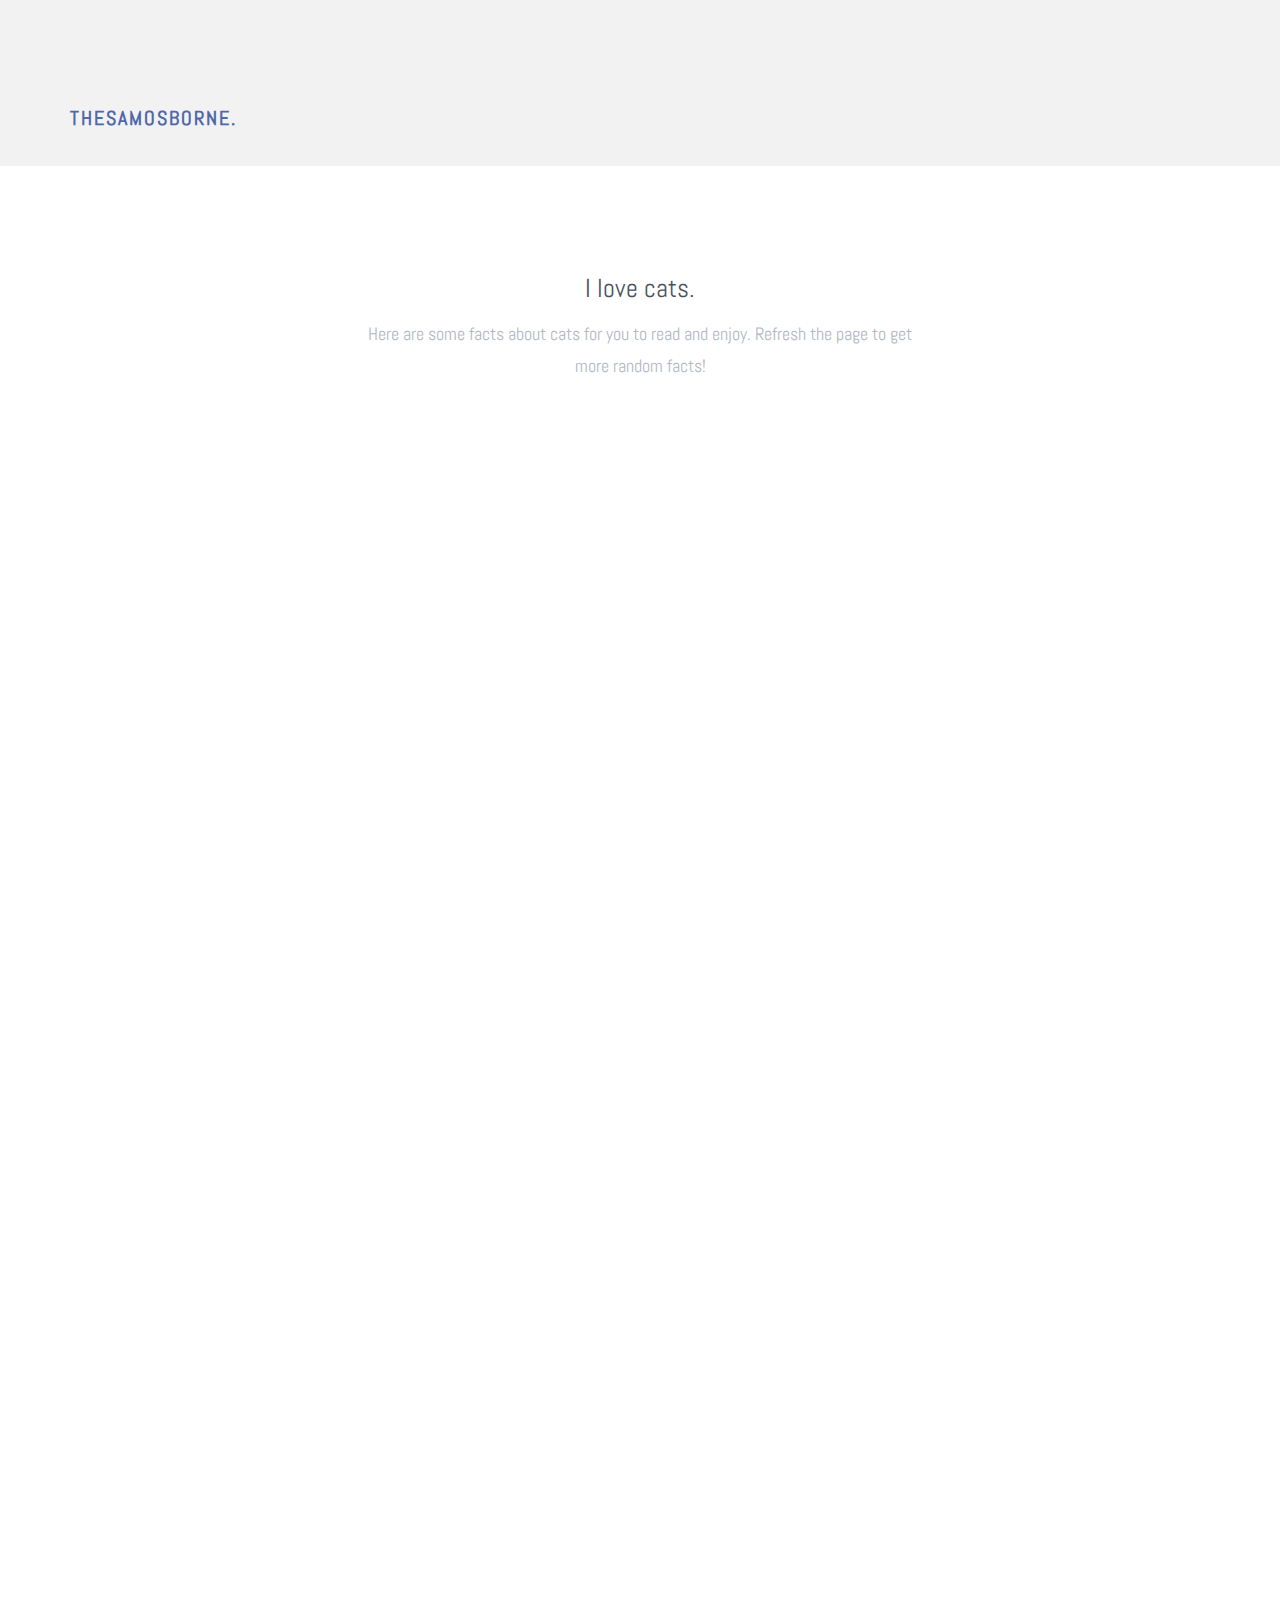
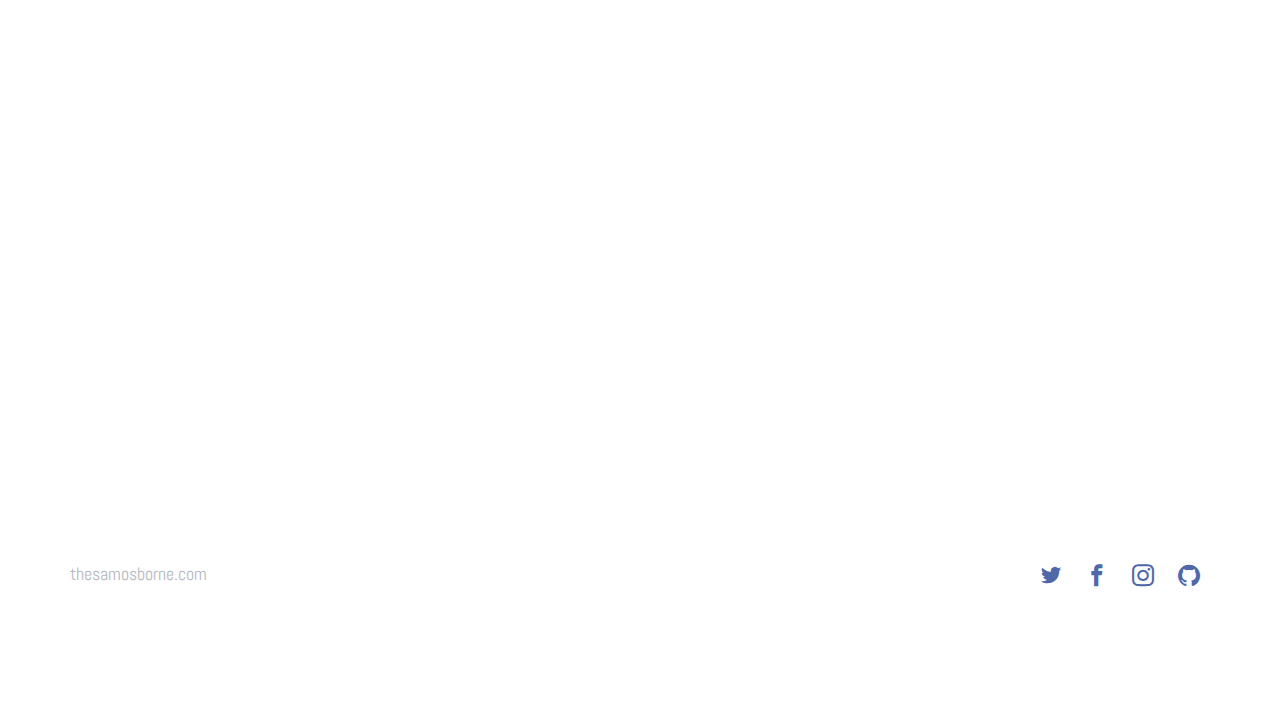
==== commit e2a09458: "cat pics" ====
--- a/index.html
+++ b/index.html
@@ -26,20 +26,21 @@
       <div class="row">
         <div class="col-md-6 col-md-offset-3 mb40">
           <h2>I love cats.</h2>
-          <p>Here are some facts about cats for you to read and enjoy.</p>    
+          <p>Here are some facts about cats for you to read and enjoy. Refresh the page to get more random facts!
+          </p>    
         </div>
       </div>
 
       <div class="row probootstrap-gutter16">
         <div class="col-md-8 probootstrap-animate" data-animate-effect="fadeIn">
-          <a href="https://samosbor.github.io/hereyougo-front/" class="img-bg" style="background-image: url(img/hereyougo.png);">
+          <a href="index.html" class="img-bg" style="background-image: url(img/cat1.jpg);">
             <div class="probootstrap-photo-details">
               <div id="fact1"></div>
             </div>
           </a>
         </div>
         <div class="col-md-4 probootstrap-animate" data-animate-effect="fadeIn">
-            <a href="http://lab1.thesamosborne.com/" class="img-bg" style="background-image: url(img/space.jpg);">
+            <a href="index.html" class="img-bg" style="background-image: url(img/cat3.jpg);">
               <div class="probootstrap-photo-details">
                   <div id="fact2"></div>
               </div>
@@ -49,21 +50,21 @@
 
       <div class="row probootstrap-gutter16">
         <div class="col-md-5 probootstrap-animate" data-animate-effect="fadeIn">
-          <a href="index.html" class="img-bg" style="background-image: url(img/img_3.jpg);">
+          <a href="index.html" class="img-bg" style="background-image: url(img/cat2.jpg);">
             <div class="probootstrap-photo-details">
                 <div id="fact3"></div>
             </div>
           </a>
         </div>
         <div class="col-md-3 probootstrap-animate" data-animate-effect="fadeIn">
-          <a href="index.html" class="img-bg" style="background-image: url(img/img_5.jpg);">
+          <a href="index.html" class="img-bg" style="background-image: url(img/cat6.jpg);">
             <div class="probootstrap-photo-details">
                 <div id="fact4"></div>
             </div>
           </a>
         </div>
         <div class="col-md-4 probootstrap-animate" data-animate-effect="fadeIn">
-          <a href="index.html" class="img-bg" style="background-image: url(img/img_4.jpg);">
+          <a href="index.html" class="img-bg" style="background-image: url(img/cat5.jpg);">
             <div class="probootstrap-photo-details">
                 <div id="fact5"></div>
             </div>
@@ -73,14 +74,14 @@
 
        <div class="row probootstrap-gutter16">
         <div class="col-md-8 probootstrap-animate" data-animate-effect="fadeIn">
-          <a href="index.html" class="img-bg" style="background-image: url(img/img_7.jpg);">
+          <a href="index.html" class="img-bg" style="background-image: url(img/cat4.jpg);">
             <div class="probootstrap-photo-details">
                 <div id="fact6"></div>
             </div>
           </a>
         </div>
         <div class="col-md-4 probootstrap-animate" data-animate-effect="fadeIn">
-          <a href="index.html" class="img-bg" style="background-image: url(img/img_6.jpg);">
+          <a href="index.html" class="img-bg" style="background-image: url(img/cat7.jpg);">
             <div class="probootstrap-photo-details">
                 <div id="fact7"></div>
             </div>
